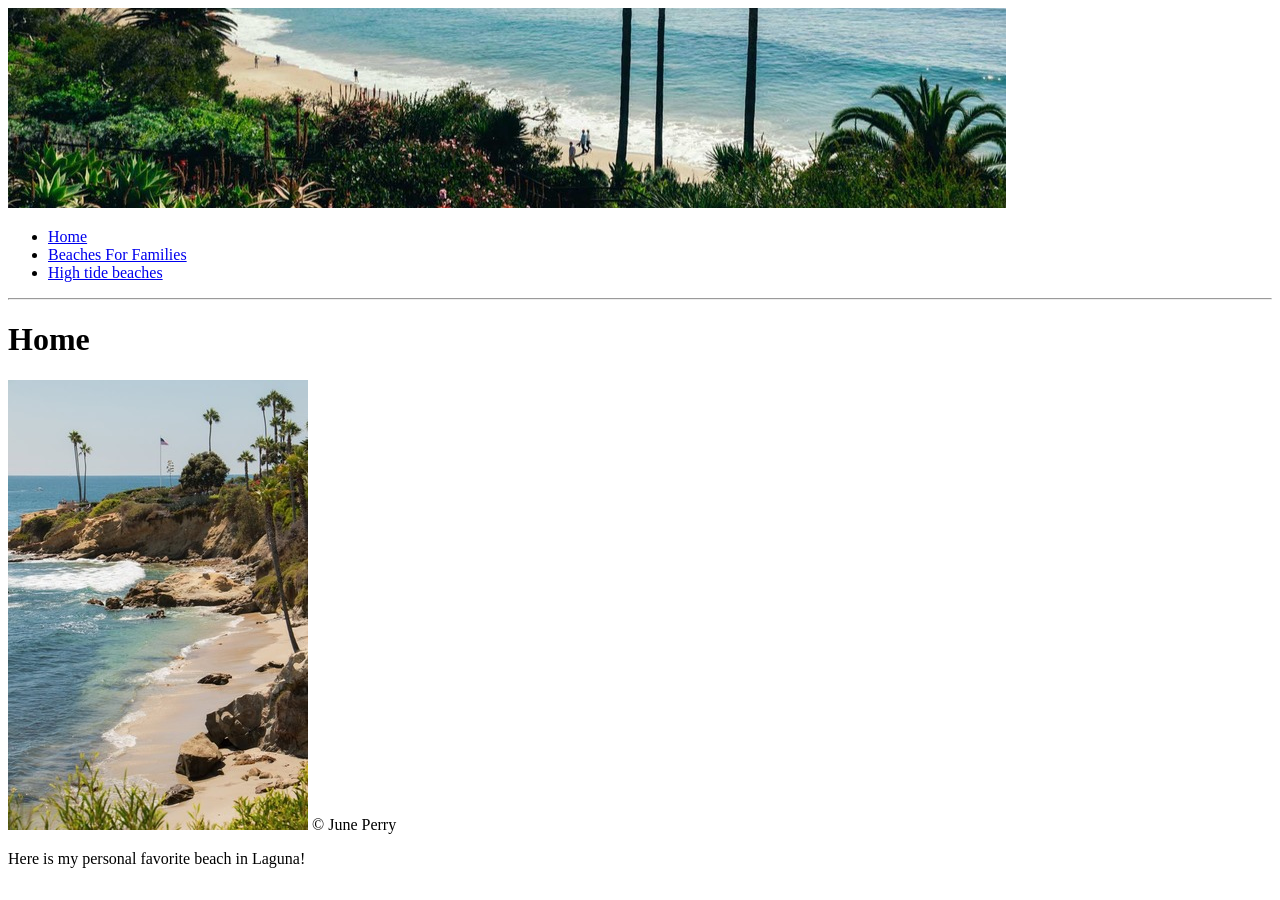
==== index.html @ ffeabd90 "Update image source in index.html" ====
<!DOCTYPE html>
<html>
<head>
<title>Laguna Beach's Best</title>
</head>
<body>
<img src="images/laguna website banner.jpg" alt="banner image">
  <ul>
  <li><a href="index.html">Home</a></li>
  <li><a href="family.html">Beaches For Families</a></li>
  <li><a href="high-tide.html">High tide beaches</a></li>
  </ul>
    
<hr>
  
<h1>Home</h1>
  <img src="images/laguna bea(1).jpg" alt="Laguna Beach"


  <hr>
&copy June Perry
 <p>Here is my personal favorite beach in Laguna! <a href="</p>
</body>
</html>
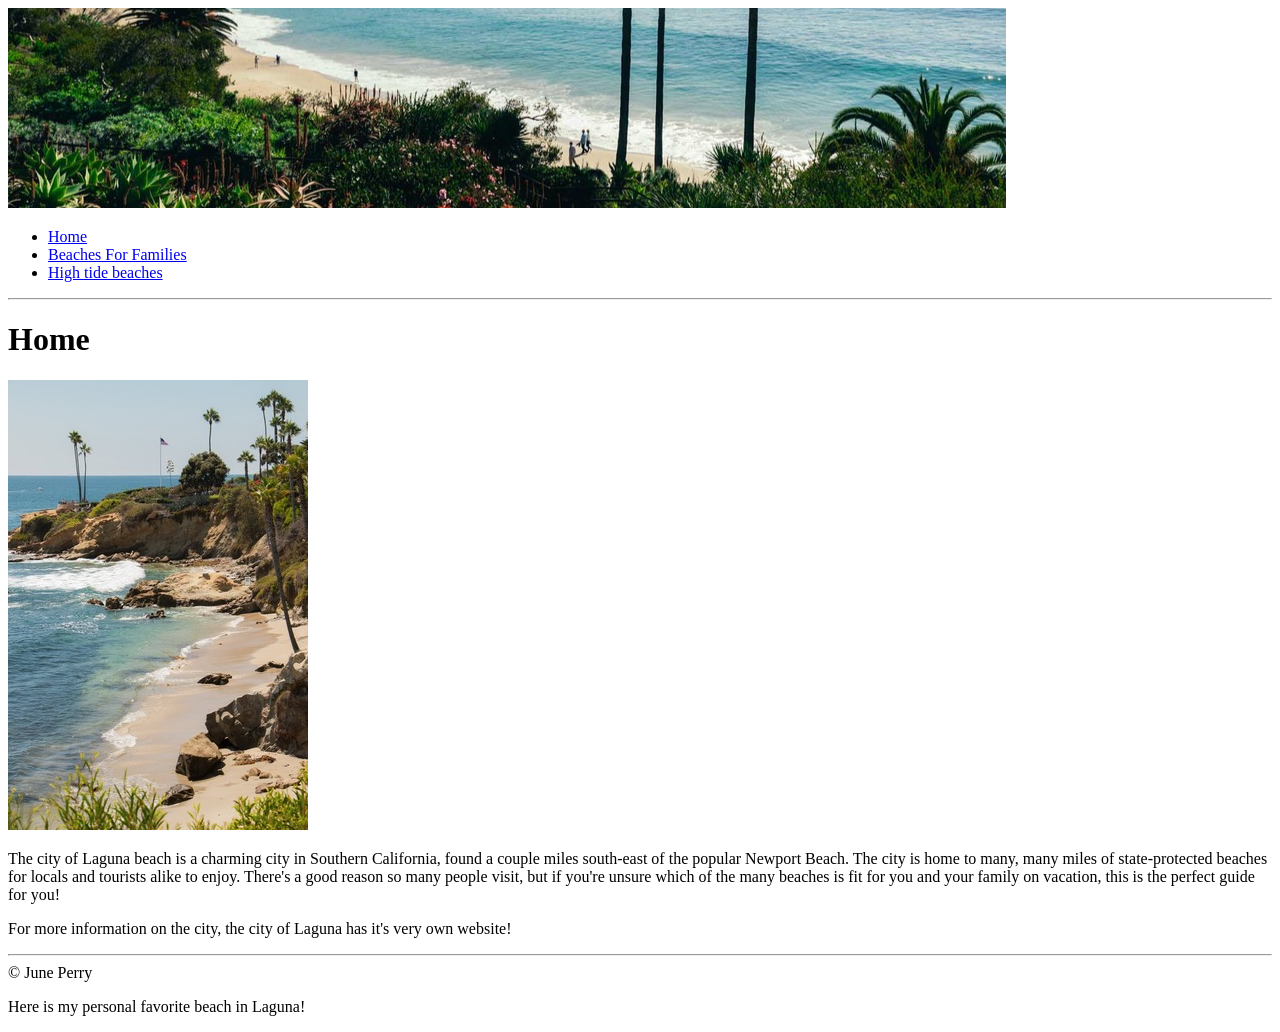
==== commit 9343d5a8: "Update index.html with Laguna Beach information Added a paragraph about Laguna Beach and corrected i" ====
--- a/index.html
+++ b/index.html
@@ -14,9 +14,11 @@
 <hr>
   
 <h1>Home</h1>
-  <img src="images/laguna bea(1).jpg" alt="Laguna Beach"
-
-
+  <img src="images/laguna bea(1).jpg" alt="Laguna Beach">
+<p>The city of Laguna beach is a charming city in Southern California, found a couple miles south-east of the popular Newport Beach. The city is home
+to many, many miles of state-protected beaches for locals and tourists alike to enjoy. There's a good reason so many people visit, but if you're 
+unsure which of the many beaches is fit for you and your family on vacation, this is the perfect guide for you!</p>
+<p>For more information on the city, the city of Laguna has it's very own website!</p>
   <hr>
 &copy June Perry
  <p>Here is my personal favorite beach in Laguna! <a href="</p>
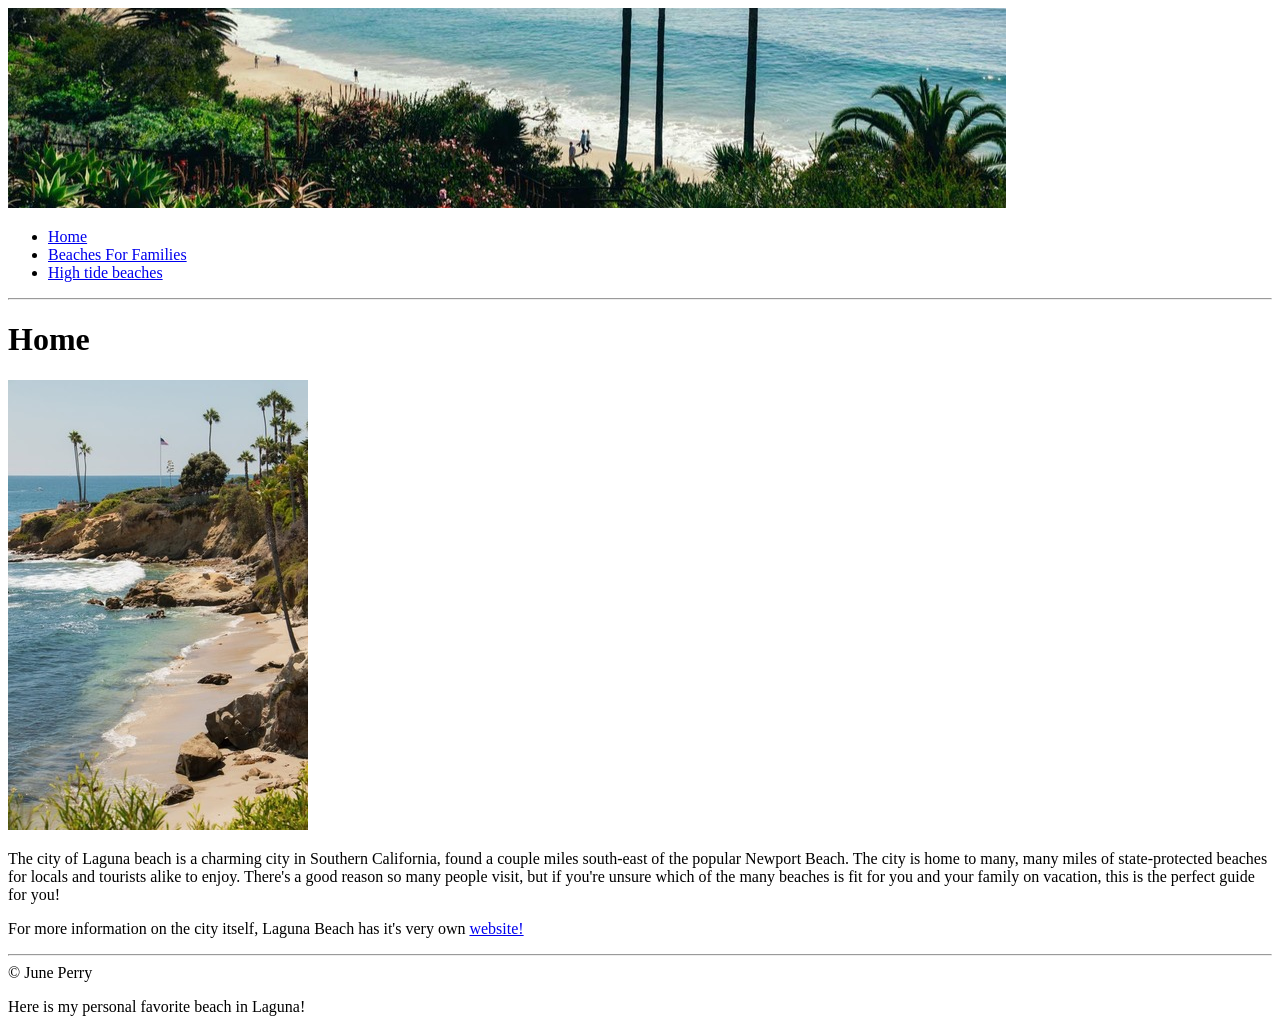
==== commit 88ccf620: "Revise Laguna Beach information paragraph Updated the information paragraph about Laguna Beach to in" ====
--- a/index.html
+++ b/index.html
@@ -18,7 +18,7 @@
 <p>The city of Laguna beach is a charming city in Southern California, found a couple miles south-east of the popular Newport Beach. The city is home
 to many, many miles of state-protected beaches for locals and tourists alike to enjoy. There's a good reason so many people visit, but if you're 
 unsure which of the many beaches is fit for you and your family on vacation, this is the perfect guide for you!</p>
-<p>For more information on the city, the city of Laguna has it's very own website!</p>
+<p>For more information on the city itself, Laguna Beach has it's very own <a href="https://www.visitlagunabeach.com/">website!</a></p>
   <hr>
 &copy June Perry
  <p>Here is my personal favorite beach in Laguna! <a href="</p>
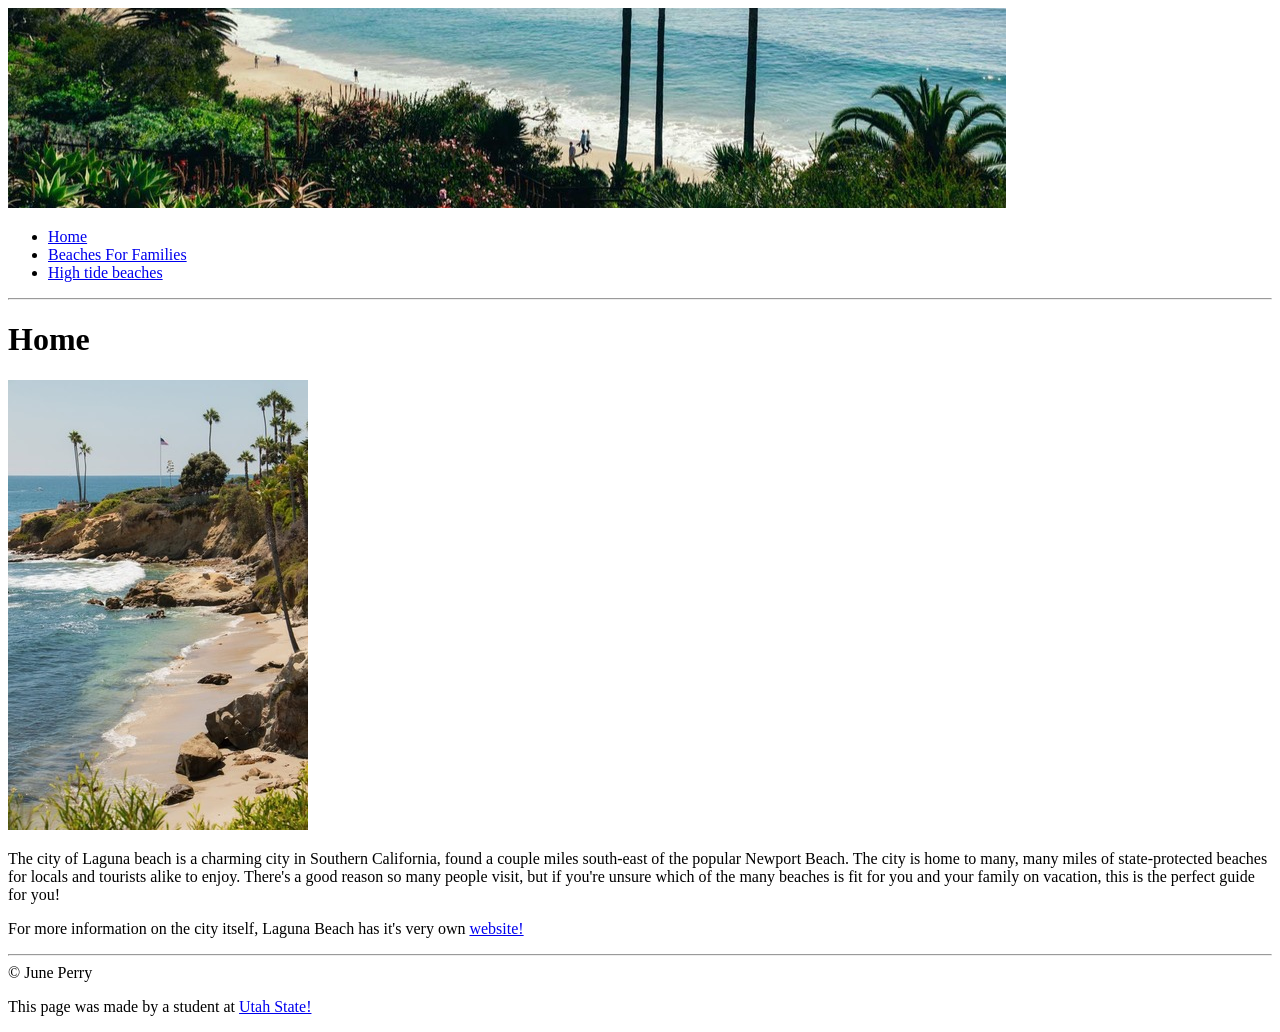
==== commit 63f93d13: "Update personal favorite beach description" ====
--- a/index.html
+++ b/index.html
@@ -21,6 +21,6 @@
 <p>For more information on the city itself, Laguna Beach has it's very own <a href="https://www.visitlagunabeach.com/">website!</a></p>
   <hr>
 &copy June Perry
- <p>Here is my personal favorite beach in Laguna! <a href="</p>
+ <p>This page was made by a student at <a href="https://www.usu.edu/">Utah State!</a> </p>
 </body>
 </html>
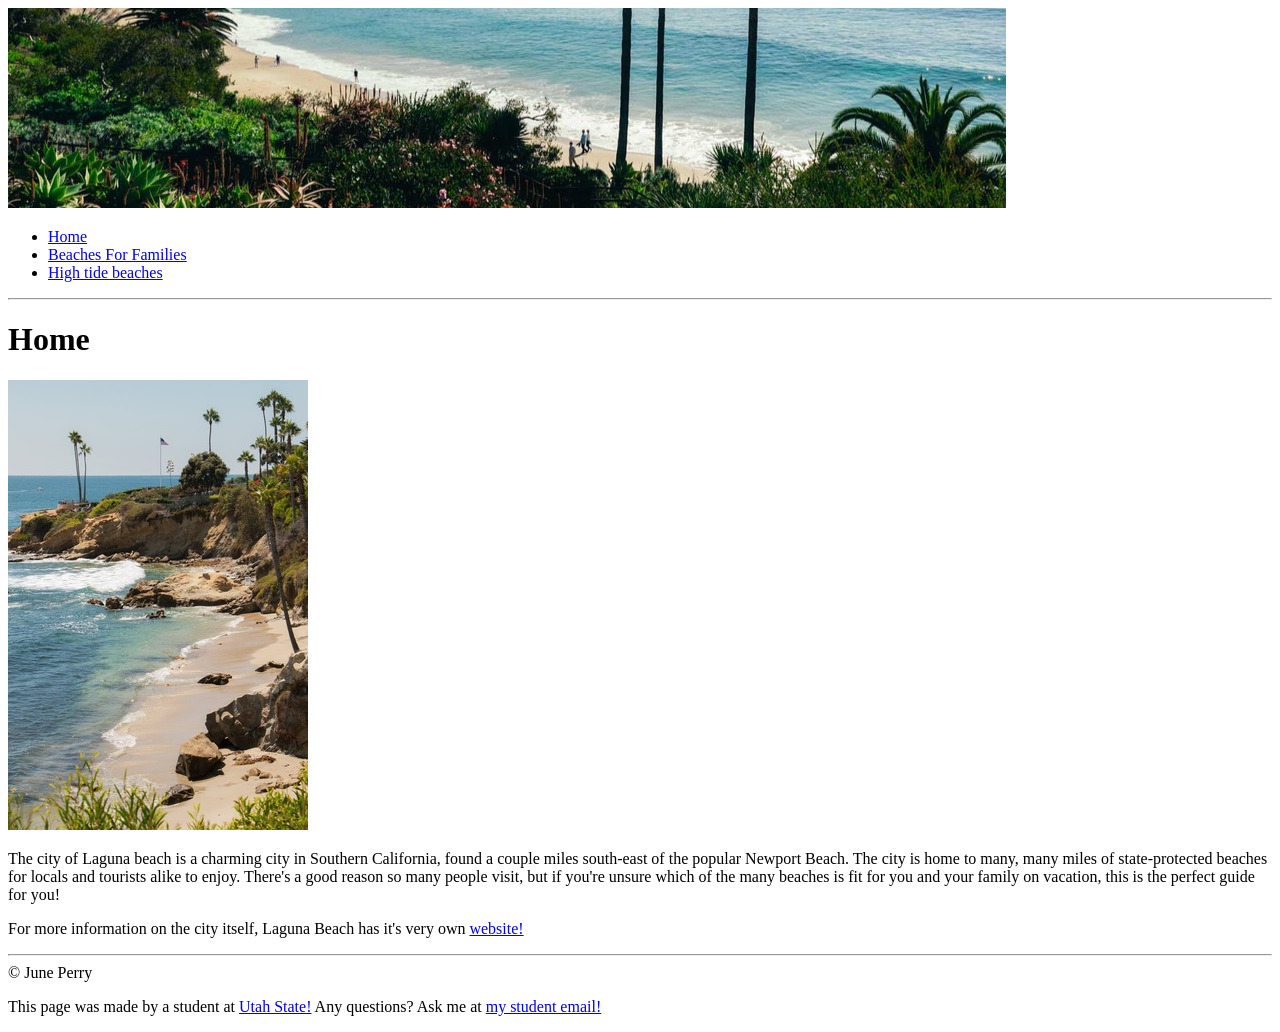
==== commit a30564bf: "Update footer with student email contact Added contact information to the footer." ====
--- a/index.html
+++ b/index.html
@@ -21,6 +21,6 @@
 <p>For more information on the city itself, Laguna Beach has it's very own <a href="https://www.visitlagunabeach.com/">website!</a></p>
   <hr>
 &copy June Perry
- <p>This page was made by a student at <a href="https://www.usu.edu/">Utah State!</a> </p>
+ <p>This page was made by a student at <a href="https://www.usu.edu/">Utah State!</a> Any questions? Ask me at <a href="mailto:a02522713@aggies.usu.edu">my student email! </a> </p>
 </body>
 </html>
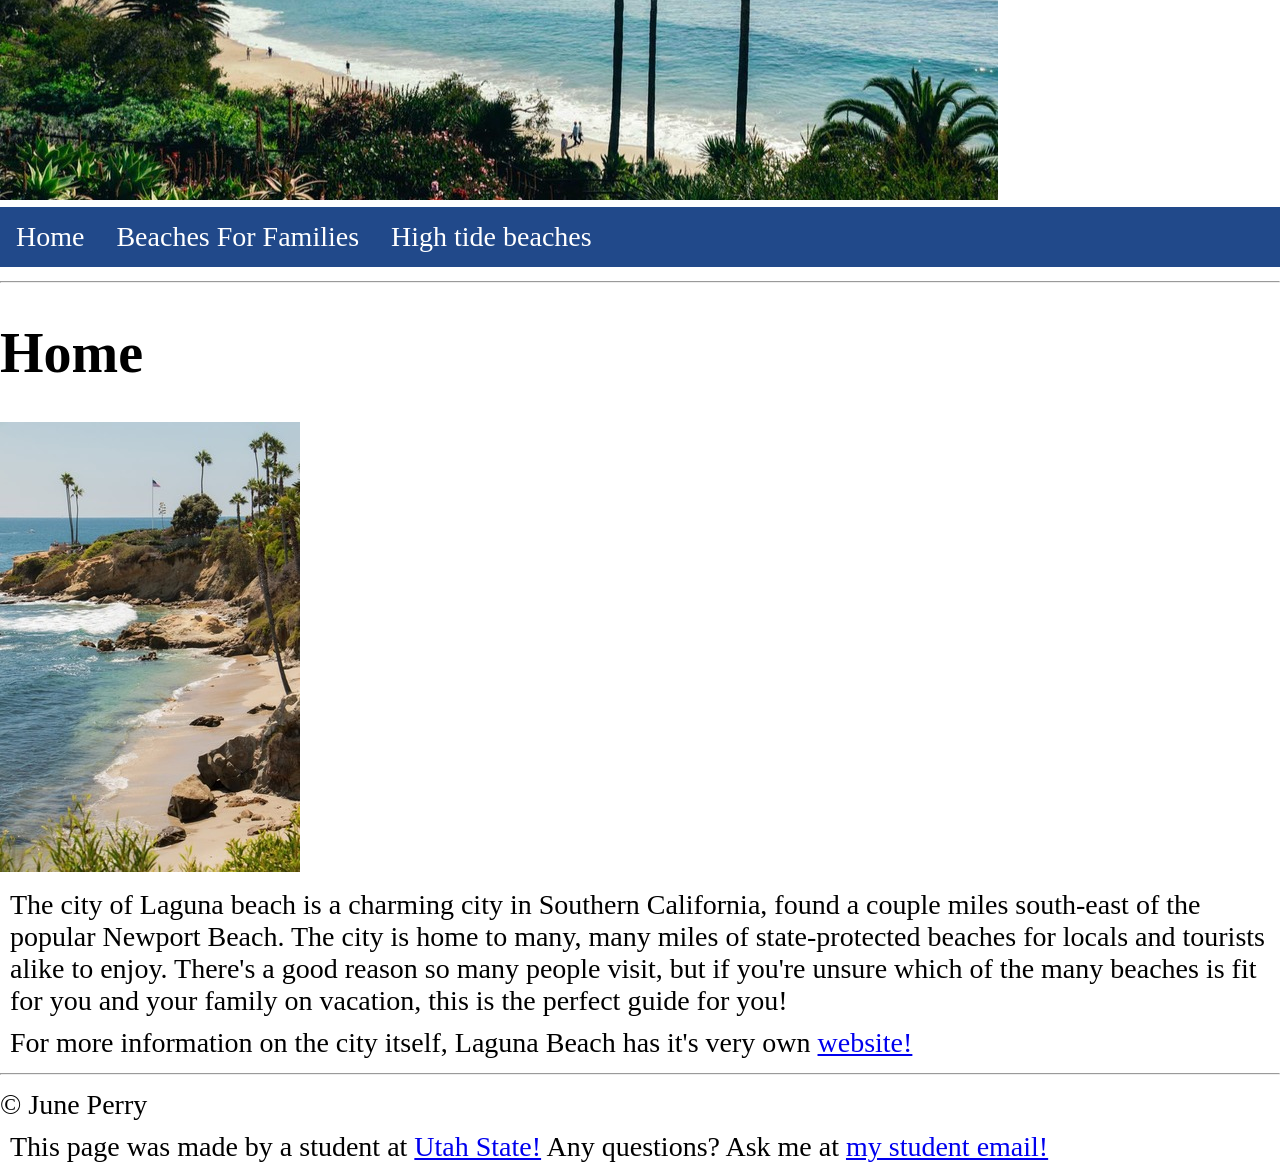
==== commit 6ee13795: "Update index.html" ====
--- a/index.html
+++ b/index.html
@@ -1,6 +1,7 @@
 <!DOCTYPE html>
 <html>
 <head>
+  <link rel="stylesheet" href="css/style1.css">
 <title>Laguna Beach's Best</title>
 </head>
 <body>
--- a/css/style1.css
+++ b/css/style1.css
@@ -0,0 +1,39 @@
+body {
+  margin: 0;
+  padding: 0;
+  font-size: 28px;
+}
+
+h2, p {
+  margin: 10px;
+}
+
+ul {
+  list-style-type: none;
+  margin: 0;
+  padding: 0;
+  overflow: hidden;
+  background-color: #21498a;
+  position: sticky;
+  top: 0;
+}
+
+ul li {
+  float: left;
+}
+
+ul li a {
+  display: block;
+  color: white;
+  text-align: center;
+  padding: 14px 16px;
+  text-decoration: none;
+}
+
+ul li a:hover {
+  background-color: #123163;
+}
+
+ul li a.active {
+  background-color: #1d59d1;
+}
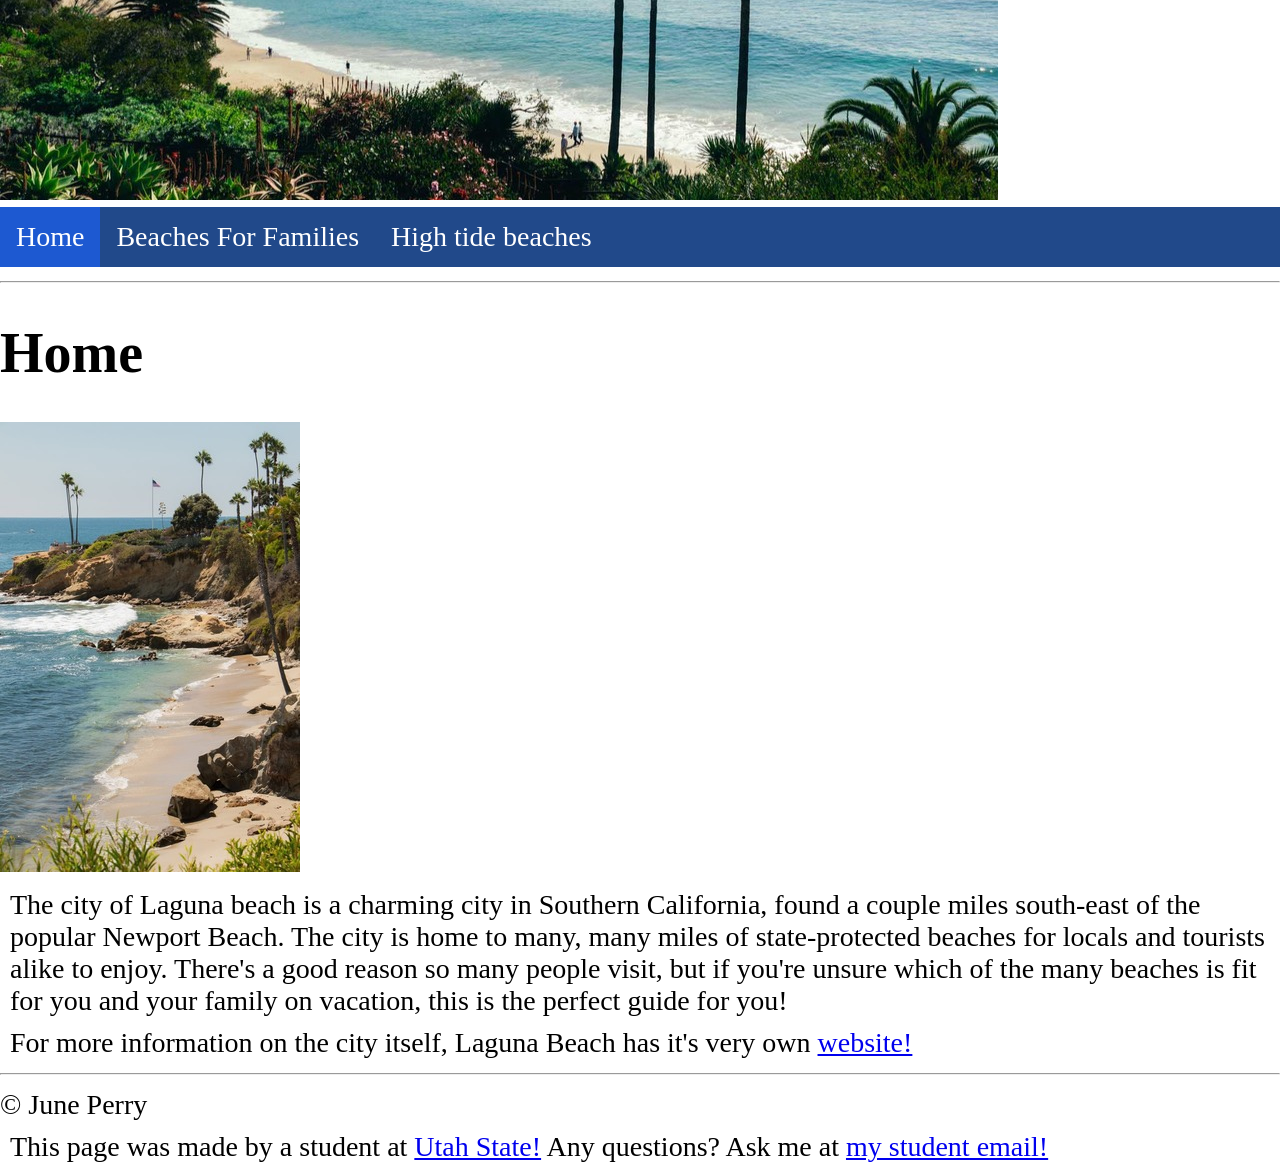
==== commit bb56bcd2: "Add active class to Home link in navigation" ====
--- a/index.html
+++ b/index.html
@@ -7,7 +7,7 @@
 <body>
 <img src="images/laguna website banner.jpg" alt="banner image">
   <ul>
-  <li><a href="index.html">Home</a></li>
+  <li><a class="active" href="index.html">Home</a></li>
   <li><a href="family.html">Beaches For Families</a></li>
   <li><a href="high-tide.html">High tide beaches</a></li>
   </ul>
